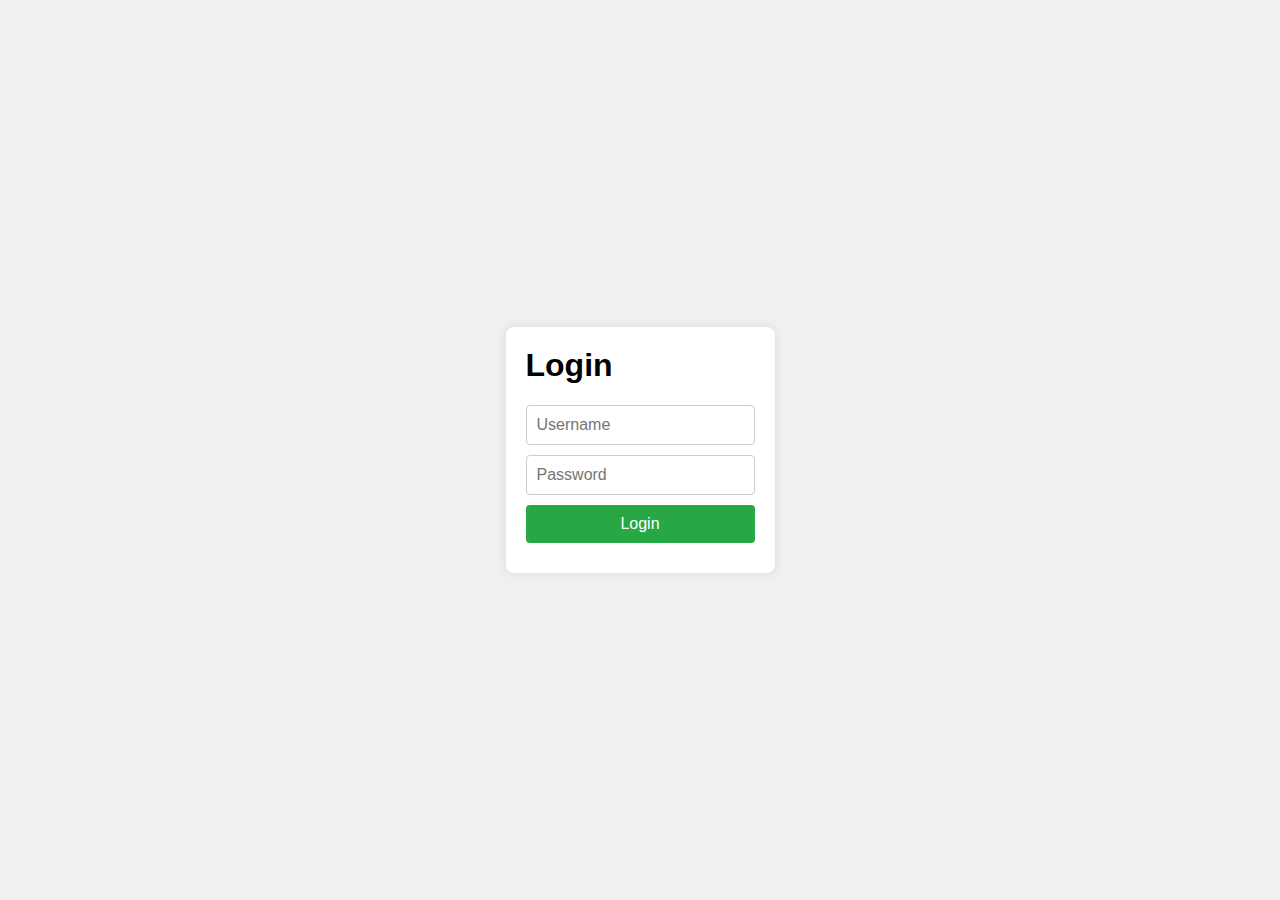
==== index.html @ 1a2584b7 "Add files via upload" ====
<!DOCTYPE html>
<html lang="en">
<head>
    <meta charset="UTF-8">
    <meta name="viewport" content="width=device-width, initial-scale=1.0">
    <title>Visitante ADVM</title>
    <link rel="stylesheet" href="styles.css">
</head>
<body>
    <div class="login-container">
        <h1>Login</h1>
        <form id="loginForm">
            <input type="text" id="username" placeholder="Username" required>
            <input type="password" id="password" placeholder="Password" required>
            <button type="submit">Login</button>
        </form>
    </div>
    <script src="script.js"></script>
</body>
</html>
---- styles.css ----
body {
    font-family: Arial, sans-serif;
    background-color: #f0f0f0;
    margin: 0;
    padding: 0;
    display: flex;
    justify-content: center;
    align-items: center;
    height: 100vh;
}

.container, .login-container {
    background-color: #fff;
    padding: 20px;
    border-radius: 8px;
    box-shadow: 0 0 10px rgba(0,0,0,0.1);
}

h1, h2 {
    margin-top: 0;
}

form {
    display: flex;
    flex-direction: column;
}

input, select, textarea, button {
    margin-bottom: 10px;
    padding: 10px;
    font-size: 16px;
    border: 1px solid #ccc;
    border-radius: 4px;
}

button {
    background-color: #28a745;
    color: white;
    border: none;
    cursor: pointer;
}

button:hover {
    background-color: #218838;
}

table {
    width: 100%;
    border-collapse: collapse;
    margin-top: 20px;
}

th, td {
    border: 1px solid #ddd;
    padding: 8px;
}

th {
    background-color: #f2f2f2;
    text-align: left;
}

tbody tr:nth-child(even) {
    background-color: #f9f9f9;
}

tbody tr:hover {
    background-color: #f1f1f1;
}
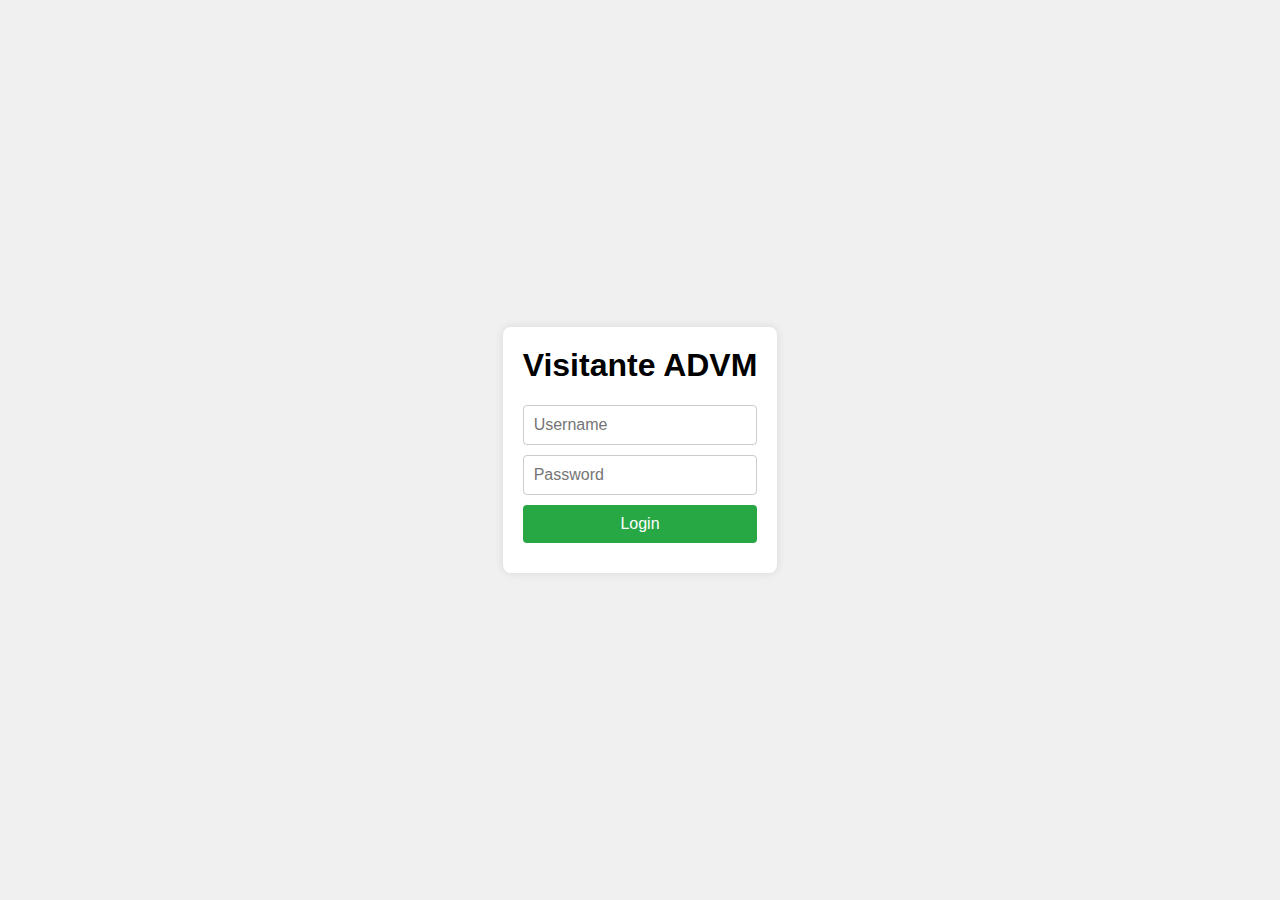
==== commit e6fa5395: "Update index.html" ====
--- a/index.html
+++ b/index.html
@@ -8,7 +8,7 @@
 </head>
 <body>
     <div class="login-container">
-        <h1>Login</h1>
+        <h1>Visitante ADVM</h1>
         <form id="loginForm">
             <input type="text" id="username" placeholder="Username" required>
             <input type="password" id="password" placeholder="Password" required>
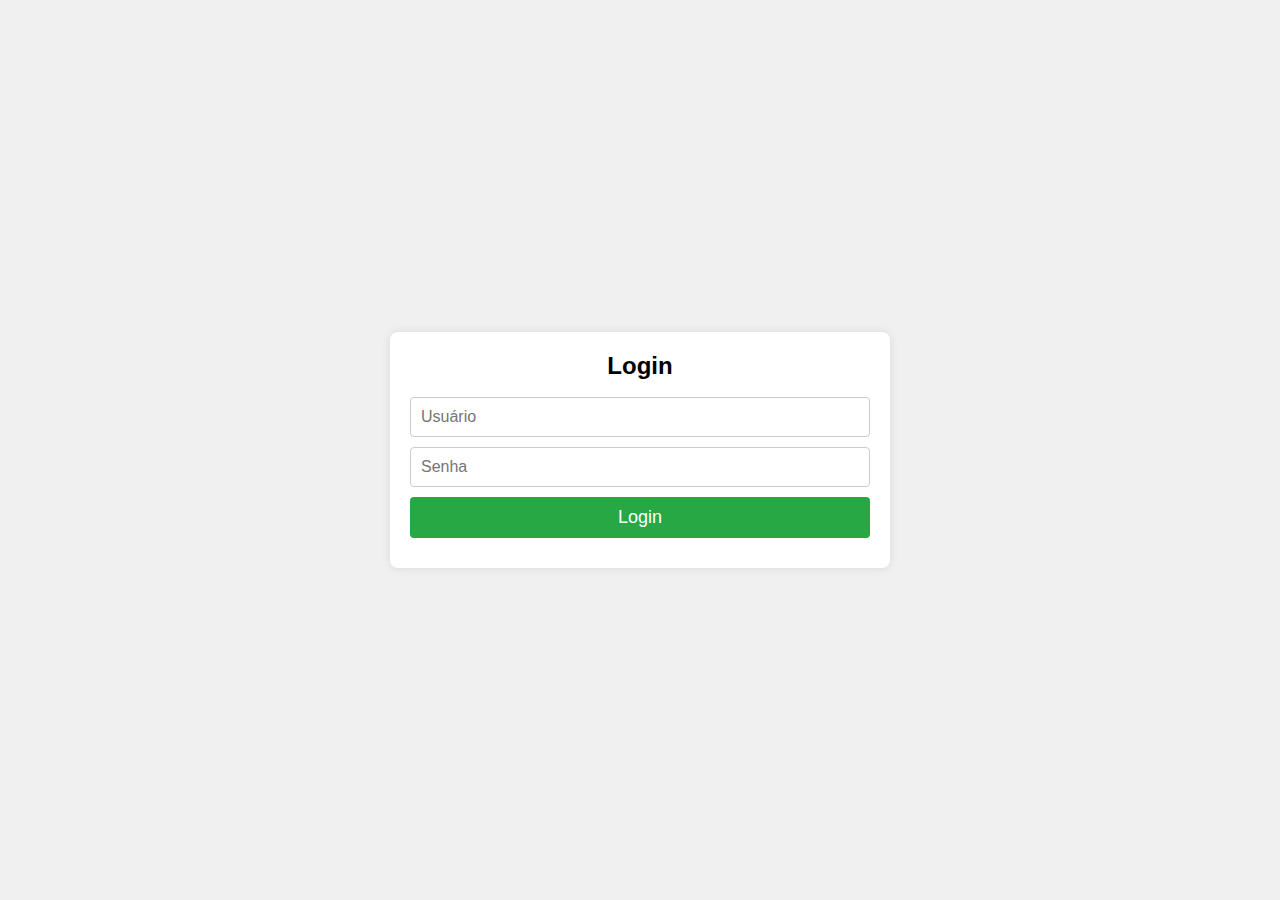
==== commit d44f6d22: "Update index.html" ====
--- a/index.html
+++ b/index.html
@@ -8,10 +8,10 @@
 </head>
 <body>
     <div class="login-container">
-        <h1>Visitante ADVM</h1>
+        <h1>Login</h1>
         <form id="loginForm">
-            <input type="text" id="username" placeholder="Username" required>
-            <input type="password" id="password" placeholder="Password" required>
+            <input type="text" id="username" placeholder="Usuário" required>
+            <input type="password" id="password" placeholder="Senha" required>
             <button type="submit">Login</button>
         </form>
     </div>
--- a/styles.css
+++ b/styles.css
@@ -6,7 +6,7 @@
     display: flex;
     justify-content: center;
     align-items: center;
-    height: 100vh;
+    min-height: 100vh;
 }
 
 .container, .login-container {
@@ -14,10 +14,15 @@
     padding: 20px;
     border-radius: 8px;
     box-shadow: 0 0 10px rgba(0,0,0,0.1);
+    width: 100%;
+    max-width: 500px;
+    box-sizing: border-box;
 }
 
 h1, h2 {
     margin-top: 0;
+    font-size: 24px;
+    text-align: center;
 }
 
 form {
@@ -31,6 +36,8 @@
     font-size: 16px;
     border: 1px solid #ccc;
     border-radius: 4px;
+    width: 100%;
+    box-sizing: border-box;
 }
 
 button {
@@ -38,6 +45,7 @@
     color: white;
     border: none;
     cursor: pointer;
+    font-size: 18px;
 }
 
 button:hover {
@@ -53,11 +61,12 @@
 th, td {
     border: 1px solid #ddd;
     padding: 8px;
+    text-align: left;
+    font-size: 14px;
 }
 
 th {
     background-color: #f2f2f2;
-    text-align: left;
 }
 
 tbody tr:nth-child(even) {
@@ -67,3 +76,23 @@
 tbody tr:hover {
     background-color: #f1f1f1;
 }
+
+/* Estilos adicionais para telas pequenas */
+@media (max-width: 600px) {
+    h1, h2 {
+        font-size: 20px;
+    }
+
+    input, select, textarea, button {
+        font-size: 14px;
+    }
+
+    th, td {
+        font-size: 12px;
+        padding: 6px;
+    }
+
+    button {
+        font-size: 16px;
+    }
+}
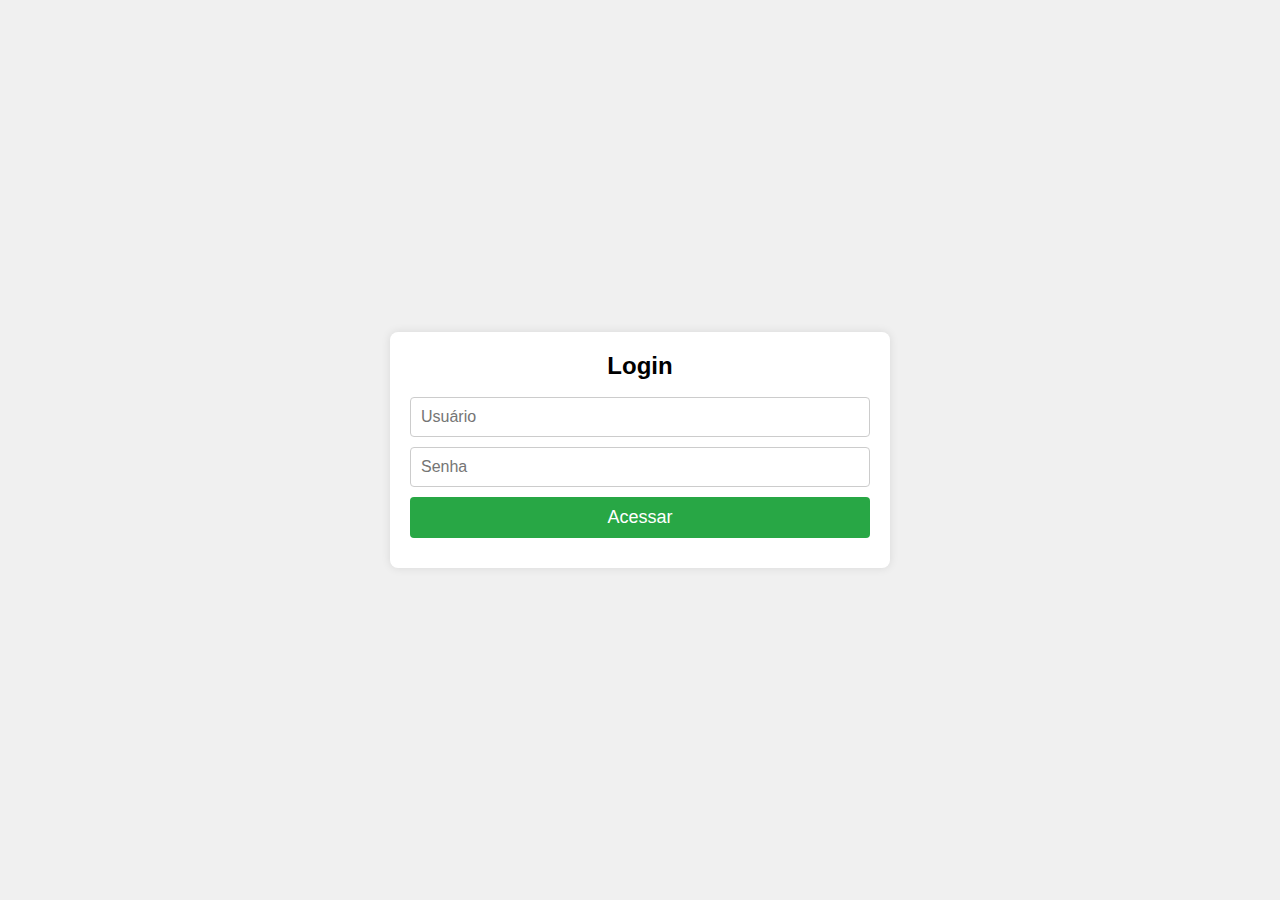
==== commit d06fb71f: "Update index.html" ====
--- a/index.html
+++ b/index.html
@@ -12,7 +12,7 @@
         <form id="loginForm">
             <input type="text" id="username" placeholder="Usuário" required>
             <input type="password" id="password" placeholder="Senha" required>
-            <button type="submit">Login</button>
+            <button type="submit">Acessar</button>
         </form>
     </div>
     <script src="script.js"></script>
